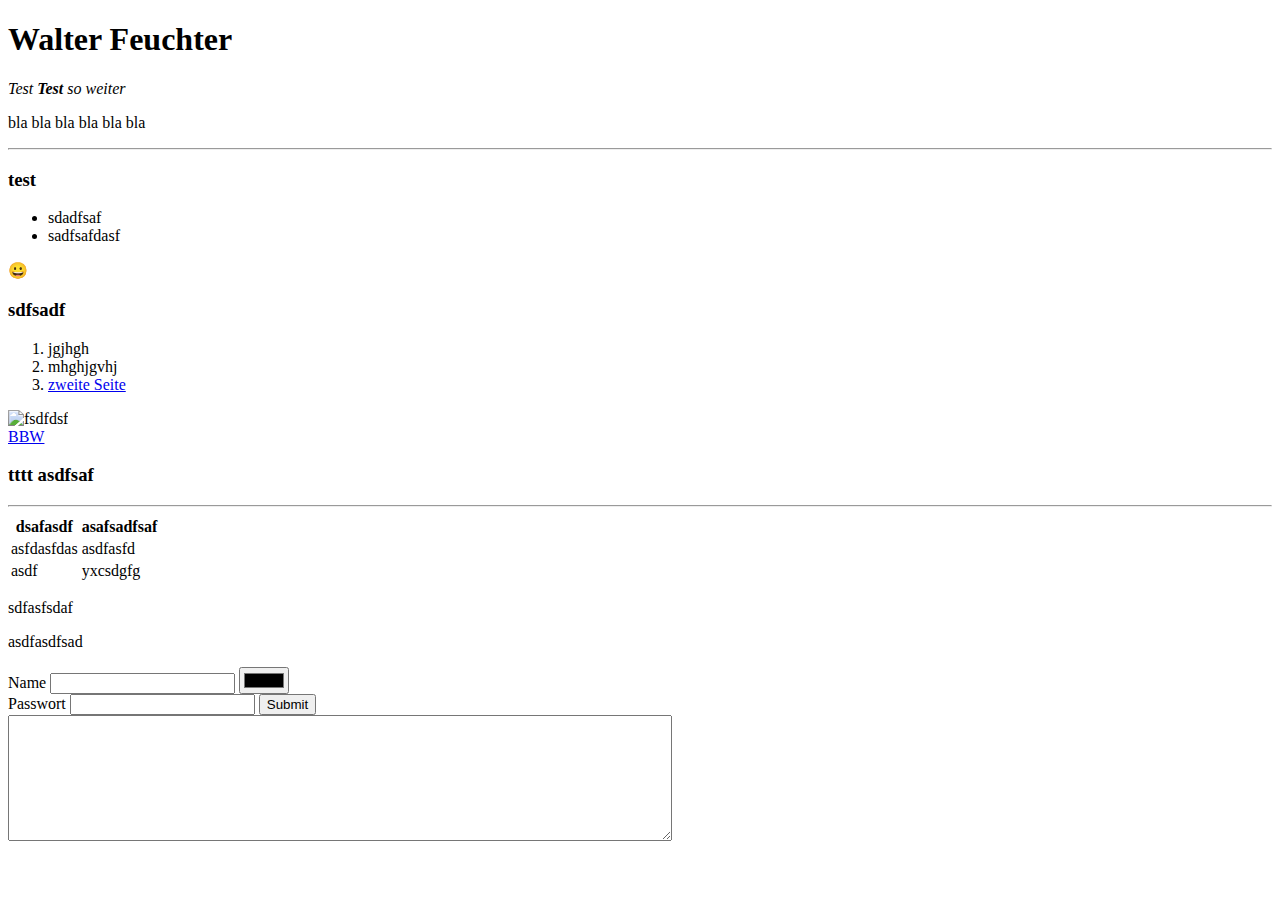
==== index.html @ 4990fe7b "test003" ====
<!DOCTYPE html>
<html lang=de dir="ltr">

<head>
  <meta charset="utf-8">
  <title>❤ Bsp. 1</title>
</head>

<body>
  <h1>Walter Feuchter</h1>
  <p><em>Test <strong>Test</strong> so weiter</em></p>
  <p>bla bla bla bla bla bla</p>
  <hr>
  <h3>test</h3>
  <ul>
    <li>sdadfsaf</li>
    <li>sadfsafdasf</li>
  </ul>
  <p>😀</p>

  <h3>sdfsadf</h3>
  <ol>
    <li>jgjhgh</li>
    <li>mhghjgvhj</li>
    <li><a href="zweiteSeite.html">zweite Seite</a></li>

  </ol>
  <img src="IMG_2697.jpg" width="200" alt="fsdfdsf">
  <br>
  <a href="https://www.bbw.ch">BBW</a>

  <h3>tttt asdfsaf</h3>
  <hr>
  <table>
    <thead>
      <tr>
        <th>dsafasdf</th>
        <th>asafsadfsaf</th>
      </tr>
    </thead>
    <tr>
      <td>asfdasfdas</td>
      <td>asdfasfd</td>
    </tr>
    <tr>
      <td>asdf</td>
      <td>yxcsdgfg</td>

    </tr>
  </table>
  <p>sdfasfsdaf</p>
  <p>asdfasdfsad</p>
  <form action="mailto:walter@feuchter.email" method="post" enctype="text/plain">
    <label>Name</label>
    <input type="text" name="aaa" value="">
    <input type="color" name="bbb" value=""><br>
    <label>Passwort</label>
    <input type="password" name="ccc" value="">
    <input type="submit" name=""><br>
    <textarea name="Text" rows="8" cols="80"></textarea>
    <br>
  </form>
</body>

</html>
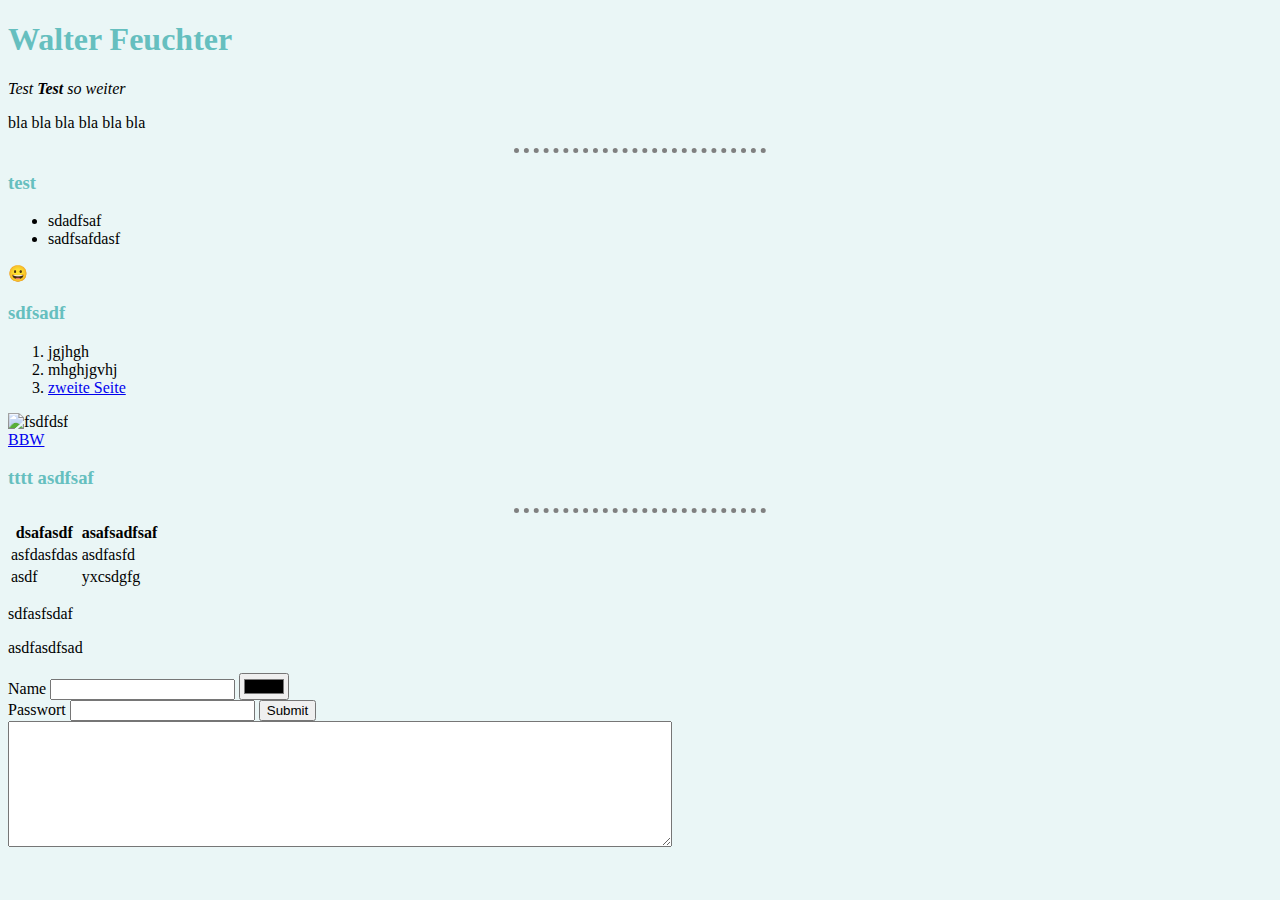
==== commit 567ae189: "Add files via upload" ====
--- a/index.html
+++ b/index.html
@@ -4,10 +4,18 @@
 <head>
   <meta charset="utf-8">
   <title>❤ Bsp. 1</title>
+
+  <link rel="stylesheet" href="css/styles.css">
+
+
+
+
 </head>
 
 <body>
+
   <h1>Walter Feuchter</h1>
+
   <p><em>Test <strong>Test</strong> so weiter</em></p>
   <p>bla bla bla bla bla bla</p>
   <hr>
@@ -55,9 +63,9 @@
     <input type="text" name="aaa" value="">
     <input type="color" name="bbb" value=""><br>
     <label>Passwort</label>
-    <input type="password" name="ccc" value="">
+    <input type="password" name="" value="">
     <input type="submit" name=""><br>
-    <textarea name="Text" rows="8" cols="80"></textarea>
+    <textarea name="name" rows="8" cols="80"></textarea>
     <br>
   </form>
 </body>
--- a/css/styles.css
+++ b/css/styles.css
@@ -0,0 +1,19 @@
+body {
+  background-color: #EAF6F6;
+}
+
+h1 {
+  color: #66BFBF
+}
+
+h3 {
+  color: #66BFBF
+}
+
+hr {
+  border-style: none;
+  border-color: grey;
+  border-top-style: dotted;
+  border-width: 5px;
+  width: 20%;
+}
